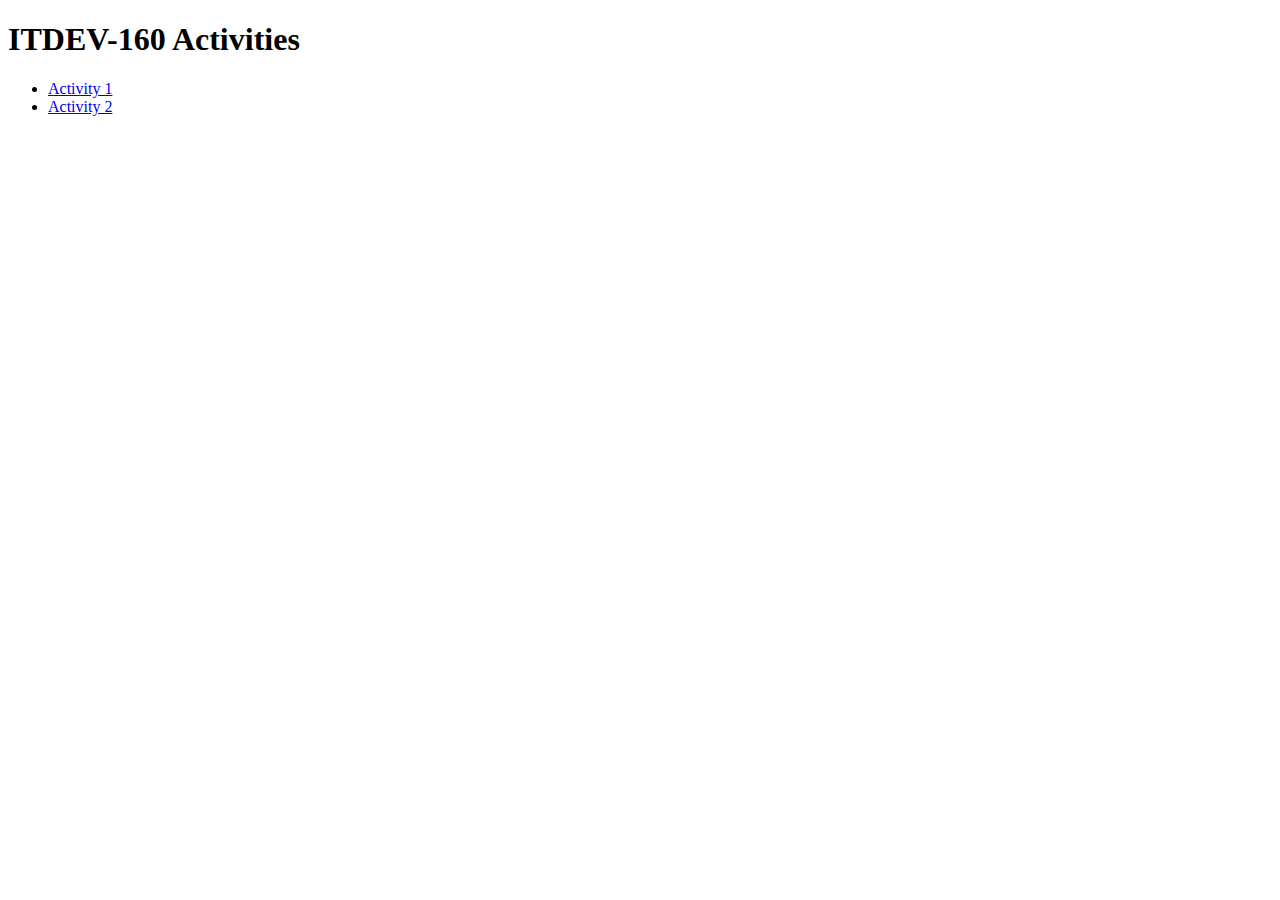
==== index.html @ 4ccaaa1a "Activity 2 and base index" ====
<!DOCTYPE html>
<html lang="en">
  <head>
    <meta charset="UTF-8">
    <meta name="viewport" content="width=device-width, initial-scale=1.0">
    <title>ITDEV-160 Activities</title>
  </head>
  <body>
    <h1>ITDEV-160 Activities</h1>
    <ul>
      <li><a href="activity-1/index.html">Activity 1</a></li>
      <li><a href="activity-2/index.html">Activity 2</a></li>
    </ul>
  </body>
</html>
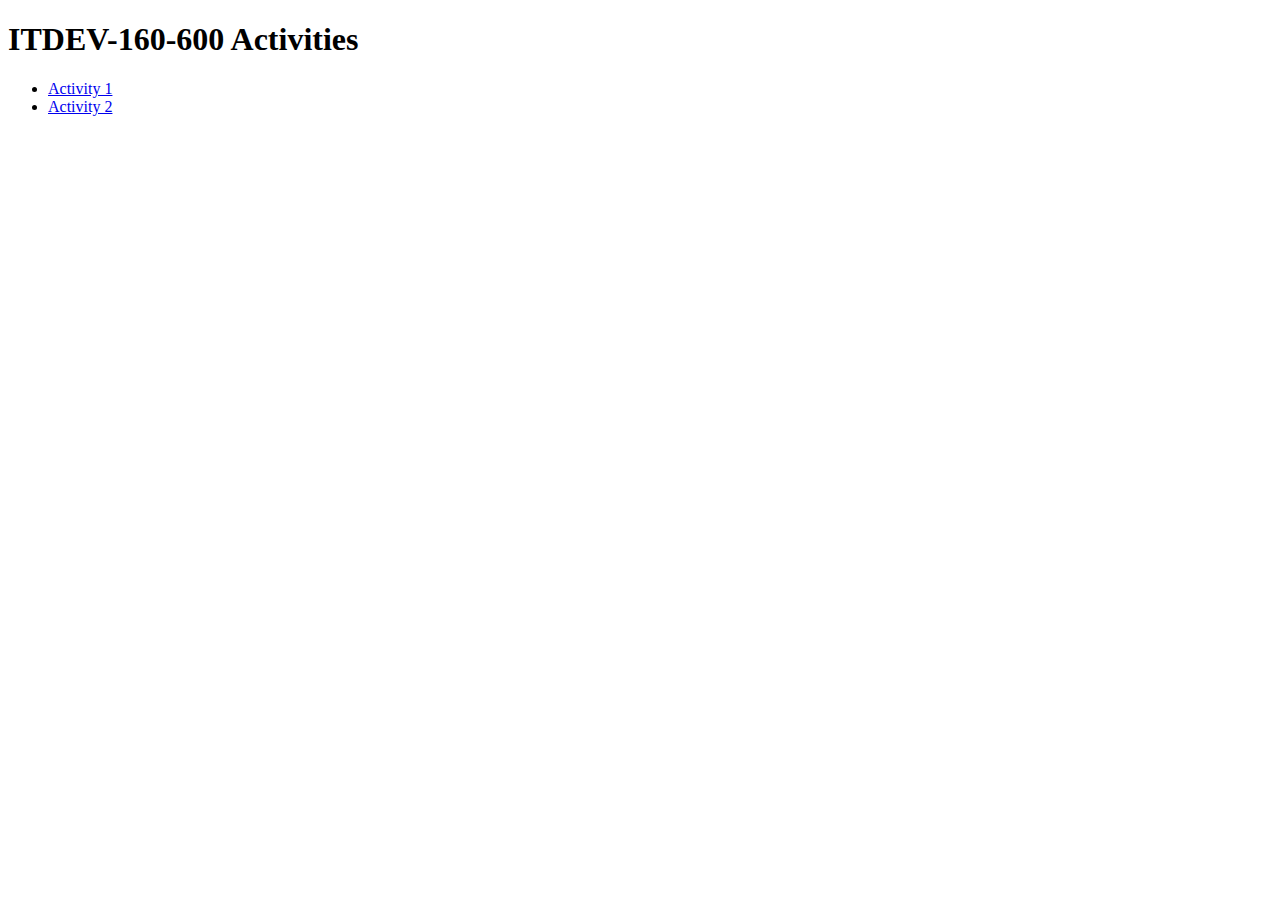
==== commit 1e43519e: "Completed Activity 2" ====
--- a/index.html
+++ b/index.html
@@ -3,10 +3,10 @@
   <head>
     <meta charset="UTF-8">
     <meta name="viewport" content="width=device-width, initial-scale=1.0">
-    <title>ITDEV-160 Activities</title>
+    <title>ITDEV-160-600 Activities</title>
   </head>
   <body>
-    <h1>ITDEV-160 Activities</h1>
+    <h1>ITDEV-160-600 Activities</h1>
     <ul>
       <li><a href="activity-1/index.html">Activity 1</a></li>
       <li><a href="activity-2/index.html">Activity 2</a></li>
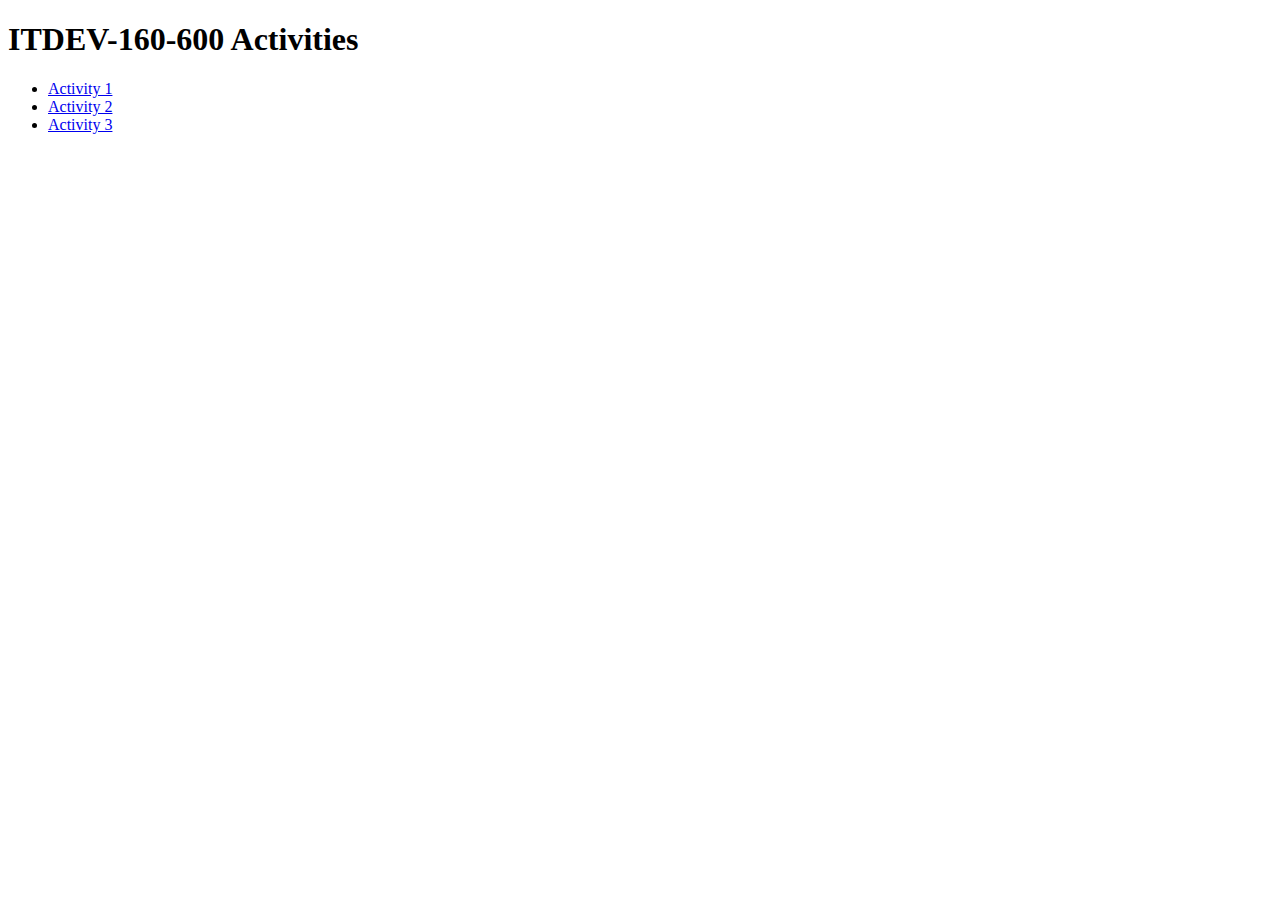
==== commit 86f1d9b4: "Added Activity 3" ====
--- a/index.html
+++ b/index.html
@@ -10,6 +10,7 @@
     <ul>
       <li><a href="activity-1/index.html">Activity 1</a></li>
       <li><a href="activity-2/index.html">Activity 2</a></li>
+      <li><a href="activity-3/index.html">Activity 3</a></li>
     </ul>
   </body>
 </html>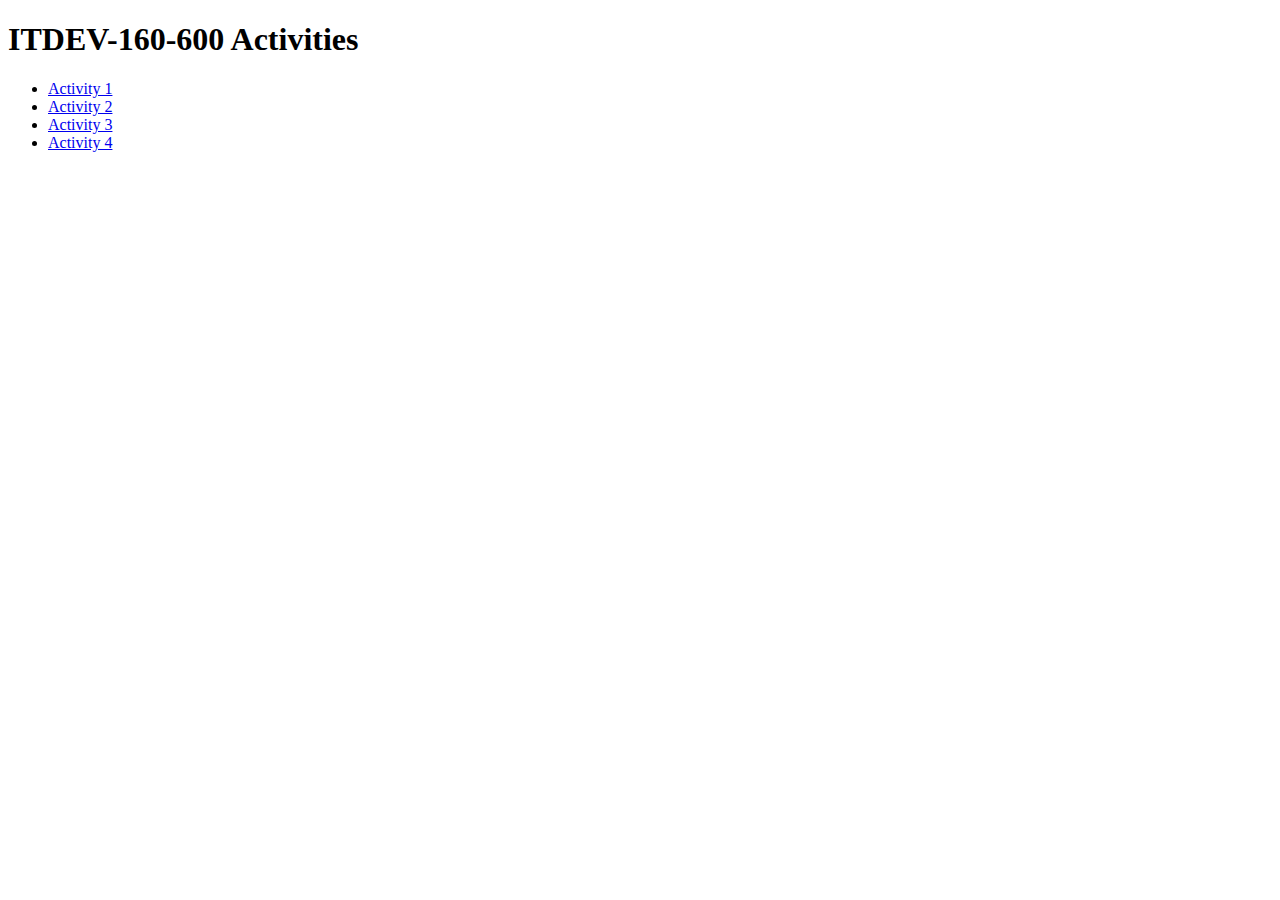
==== commit ae8baeea: "Completed Activity 4" ====
--- a/index.html
+++ b/index.html
@@ -11,6 +11,7 @@
       <li><a href="activity-1/index.html">Activity 1</a></li>
       <li><a href="activity-2/index.html">Activity 2</a></li>
       <li><a href="activity-3/index.html">Activity 3</a></li>
+      <li><a href="activity-4/index.html">Activity 4</a></li>
     </ul>
   </body>
 </html>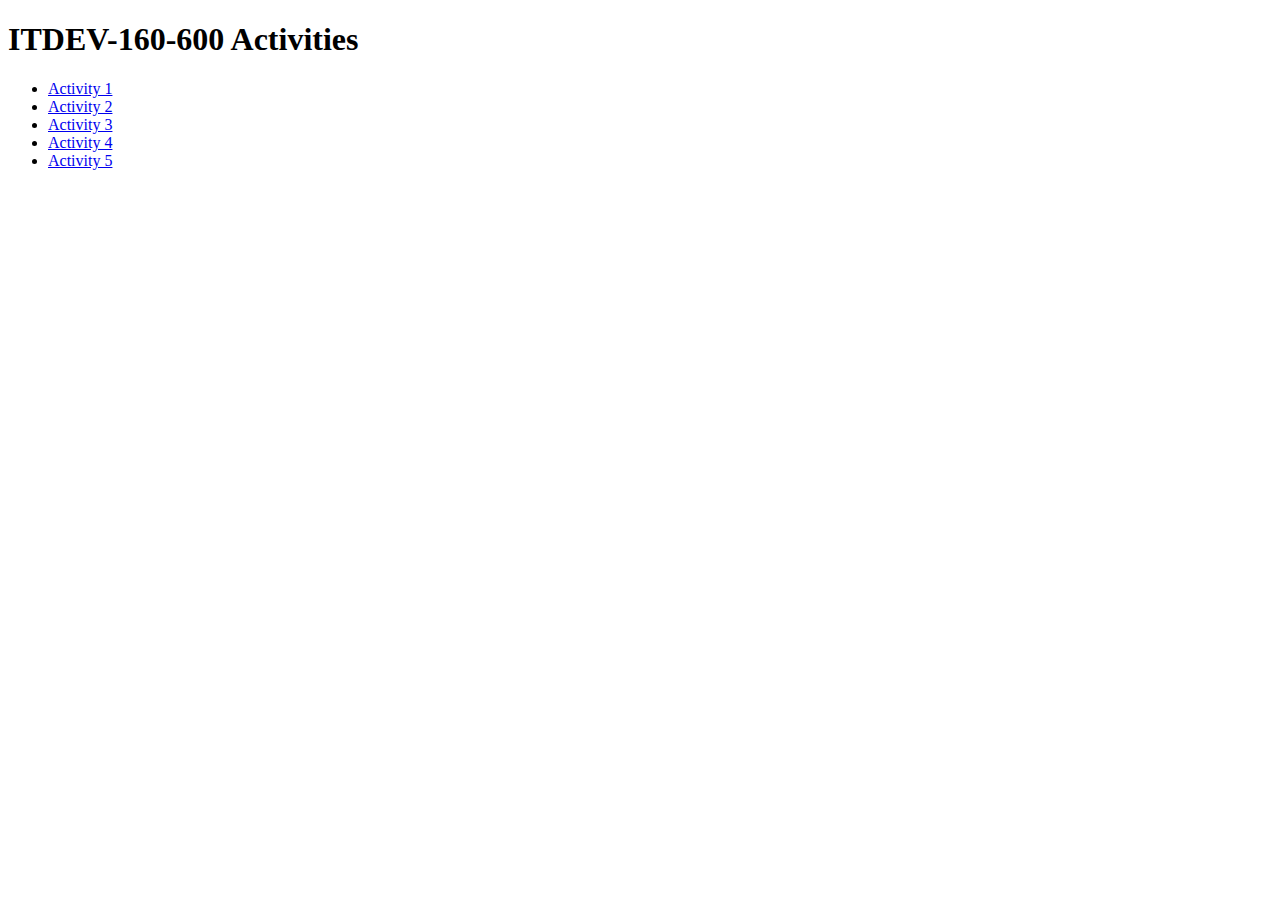
==== commit 40c684a5: "Completed Activity 5" ====
--- a/index.html
+++ b/index.html
@@ -12,6 +12,7 @@
       <li><a href="activity-2/index.html">Activity 2</a></li>
       <li><a href="activity-3/index.html">Activity 3</a></li>
       <li><a href="activity-4/index.html">Activity 4</a></li>
+      <li><a href="activity-5/index.html">Activity 5</a></li>
     </ul>
   </body>
 </html>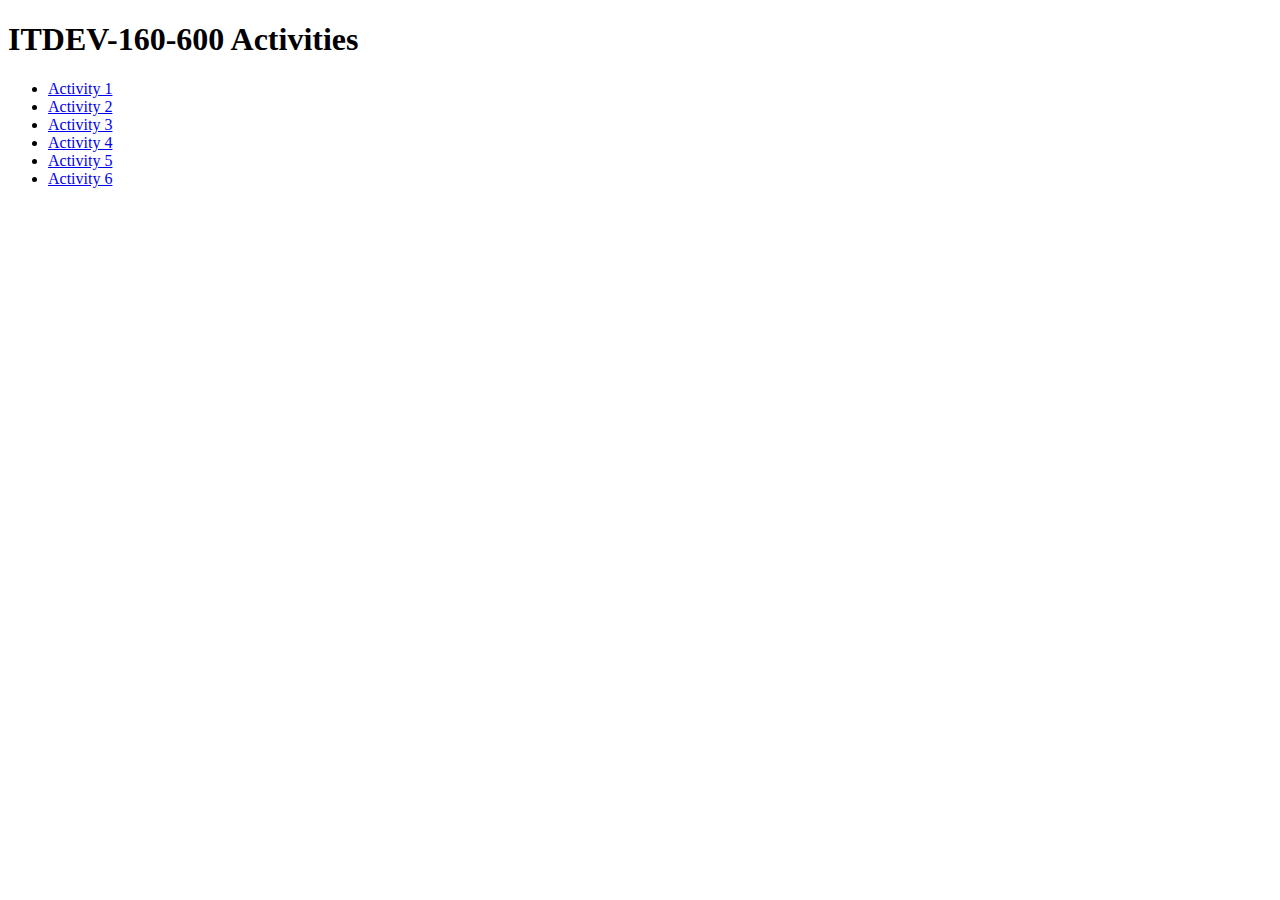
==== commit 9b610e74: "Completed Activity 6" ====
--- a/index.html
+++ b/index.html
@@ -13,6 +13,7 @@
       <li><a href="activity-3/index.html">Activity 3</a></li>
       <li><a href="activity-4/index.html">Activity 4</a></li>
       <li><a href="activity-5/index.html">Activity 5</a></li>
+      <li><a href="activity-6/index.html">Activity 6</a></li>
     </ul>
   </body>
 </html>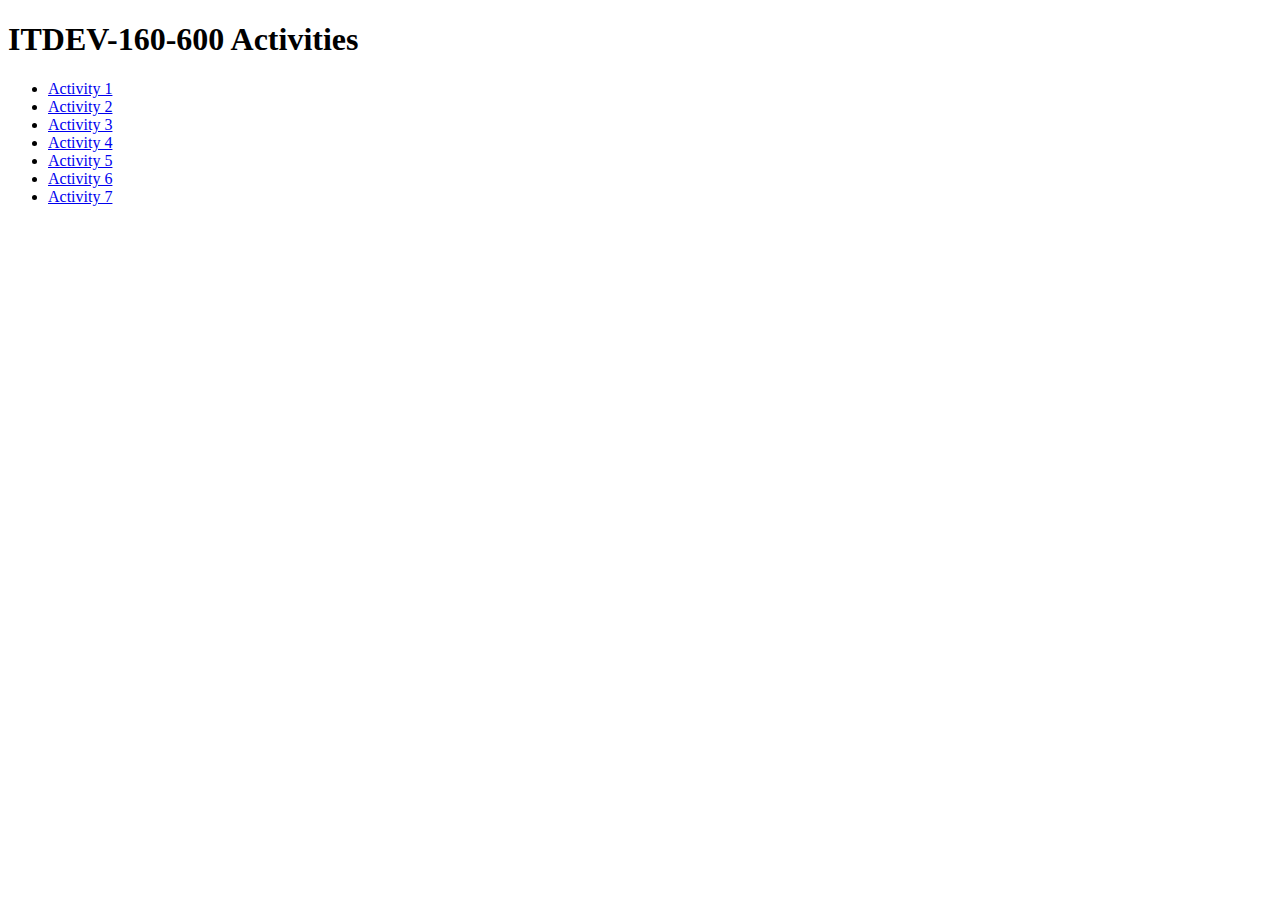
==== commit 1e9ef5f4: "Completed Activity 7" ====
--- a/index.html
+++ b/index.html
@@ -14,6 +14,7 @@
       <li><a href="activity-4/index.html">Activity 4</a></li>
       <li><a href="activity-5/index.html">Activity 5</a></li>
       <li><a href="activity-6/index.html">Activity 6</a></li>
+      <li><a href="activity-7/index.html">Activity 7</a></li>
     </ul>
   </body>
 </html>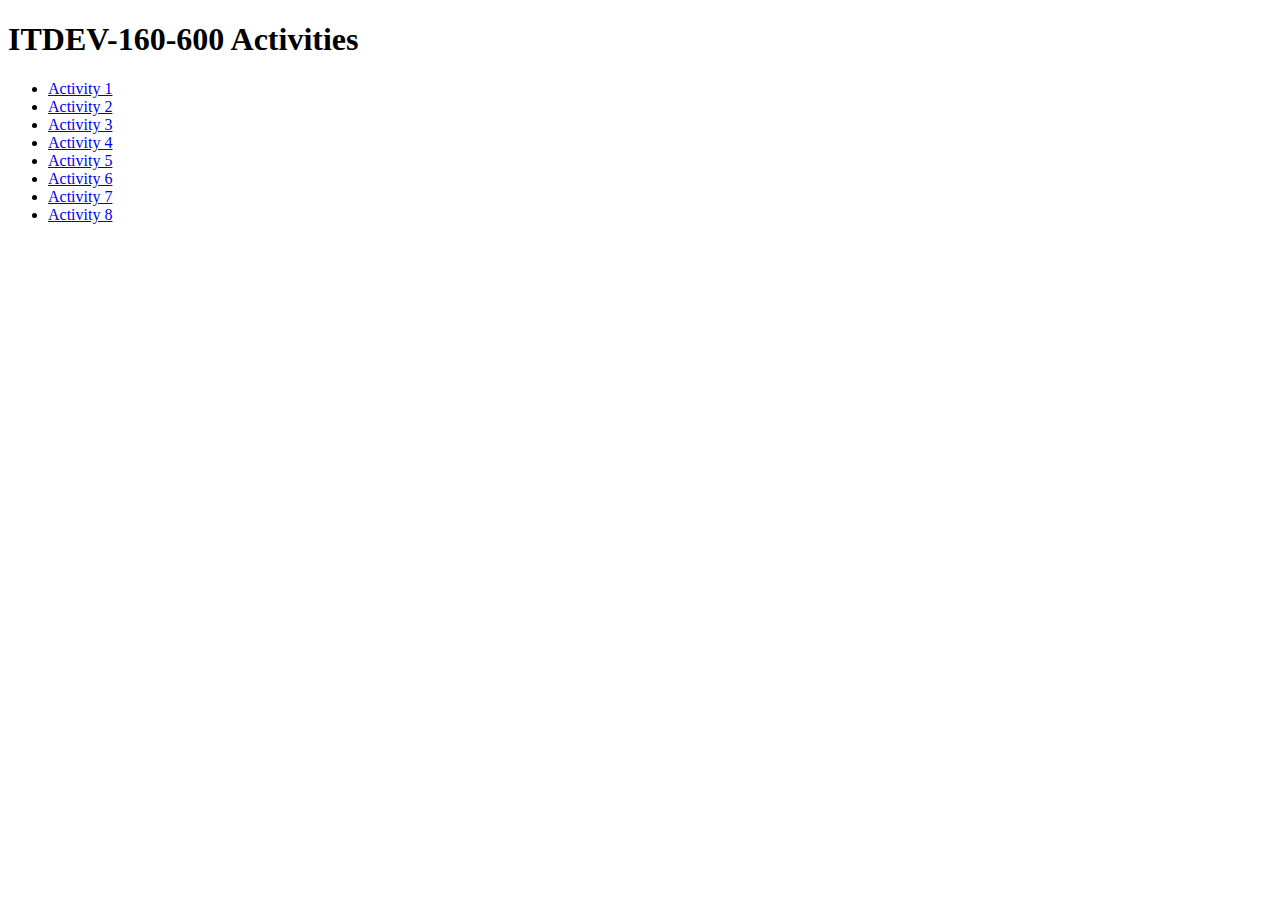
==== commit e1992a81: "Completed Activity 8" ====
--- a/index.html
+++ b/index.html
@@ -15,6 +15,7 @@
       <li><a href="activity-5/index.html">Activity 5</a></li>
       <li><a href="activity-6/index.html">Activity 6</a></li>
       <li><a href="activity-7/index.html">Activity 7</a></li>
+      <li><a href="activity-8/index.html">Activity 8</a></li>
     </ul>
   </body>
 </html>